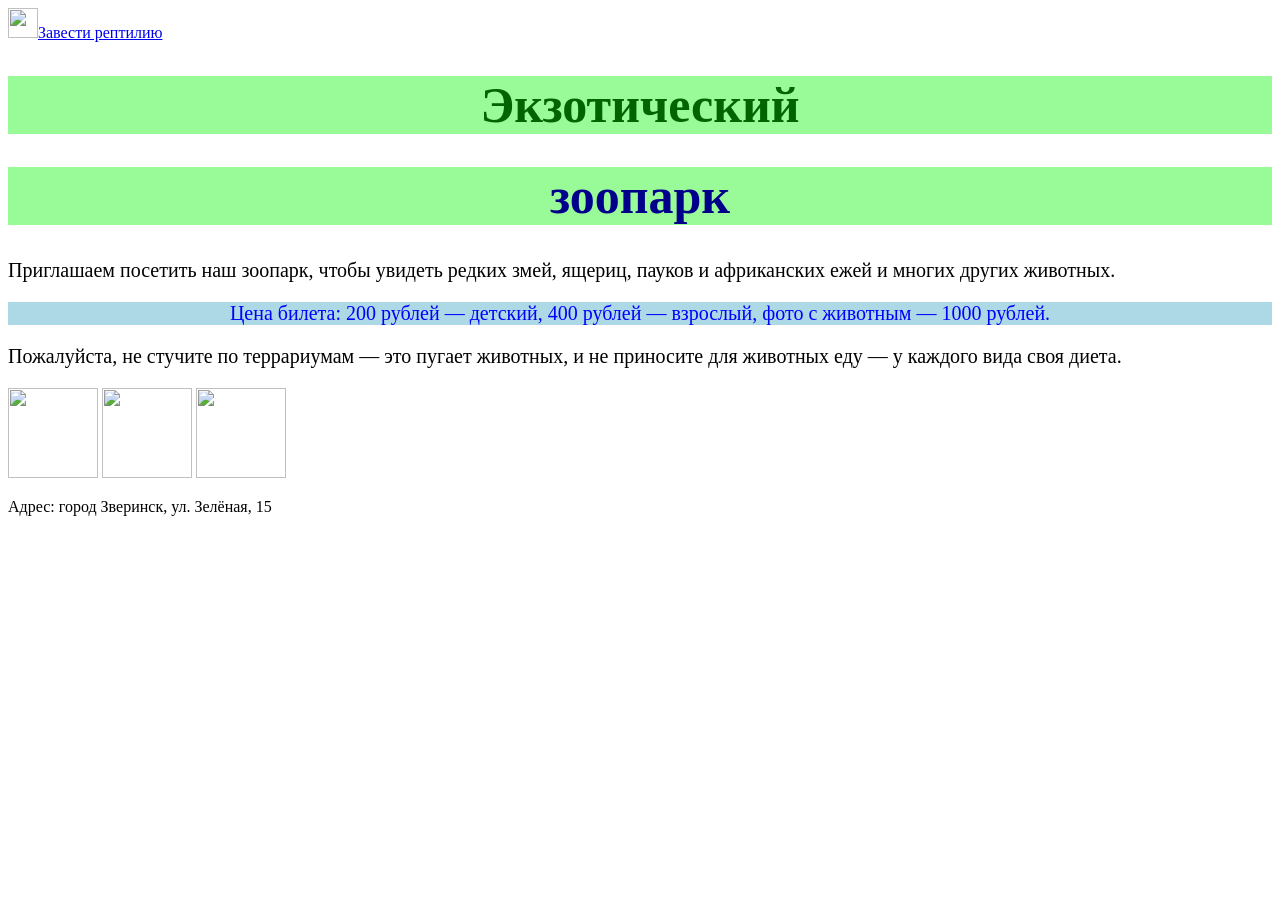
==== index.html @ 2b7ef87e "Create index.html" ====
<html>
    <img src="/uploads/2020/10/frog-159002_1280_0_1603798105.png" height="30px"/><a href="https://zoo61.ru/articles/10-luchshikh-domashnikh-reptiliy-dlya-vashego-terrariuma">Завести рептилию</a>
    <h1 style="text-align:center; color:darkgreen; background-color: palegreen;font-size: 50px;">Экзотический</h1>
    <h1 style="text-align:center; color:darkblue;background-color: palegreen;font-size: 50px;">зоопарк</h1>
    <p style="font-size: 20px">Приглашаем посетить наш зоопарк, чтобы увидеть редких змей, ящериц, пауков и африканских ежей и многих других животных.</p>
    <p style="text-align:center; color:blue;background-color:lightblue;font-size: 20px">Цена билета: 200 рублей — детский, 400 рублей — взрослый, фото с животным — 1000 рублей.</p>
    <p style="font-size: 20px">Пожалуйста, не стучите по террариумам — это пугает животных, и не приносите для животных еду — у каждого вида своя диета.</p>
    <p>
        <img src="/uploads/2020/10/frog-46397_1280_0_1603917437.png" height="90px"/>
        <img src="/uploads/2020/10/snake-46151_1280_0_1603917437.png" height="90px"/>
        <img src="/uploads/2020/10/spider-150051_1280_0_1603917437.png" height="90px"/>
    </p>
    <p style="font-size: 16px">Адрес: город Зверинск, ул. Зелёная, 15 </p>
</html>
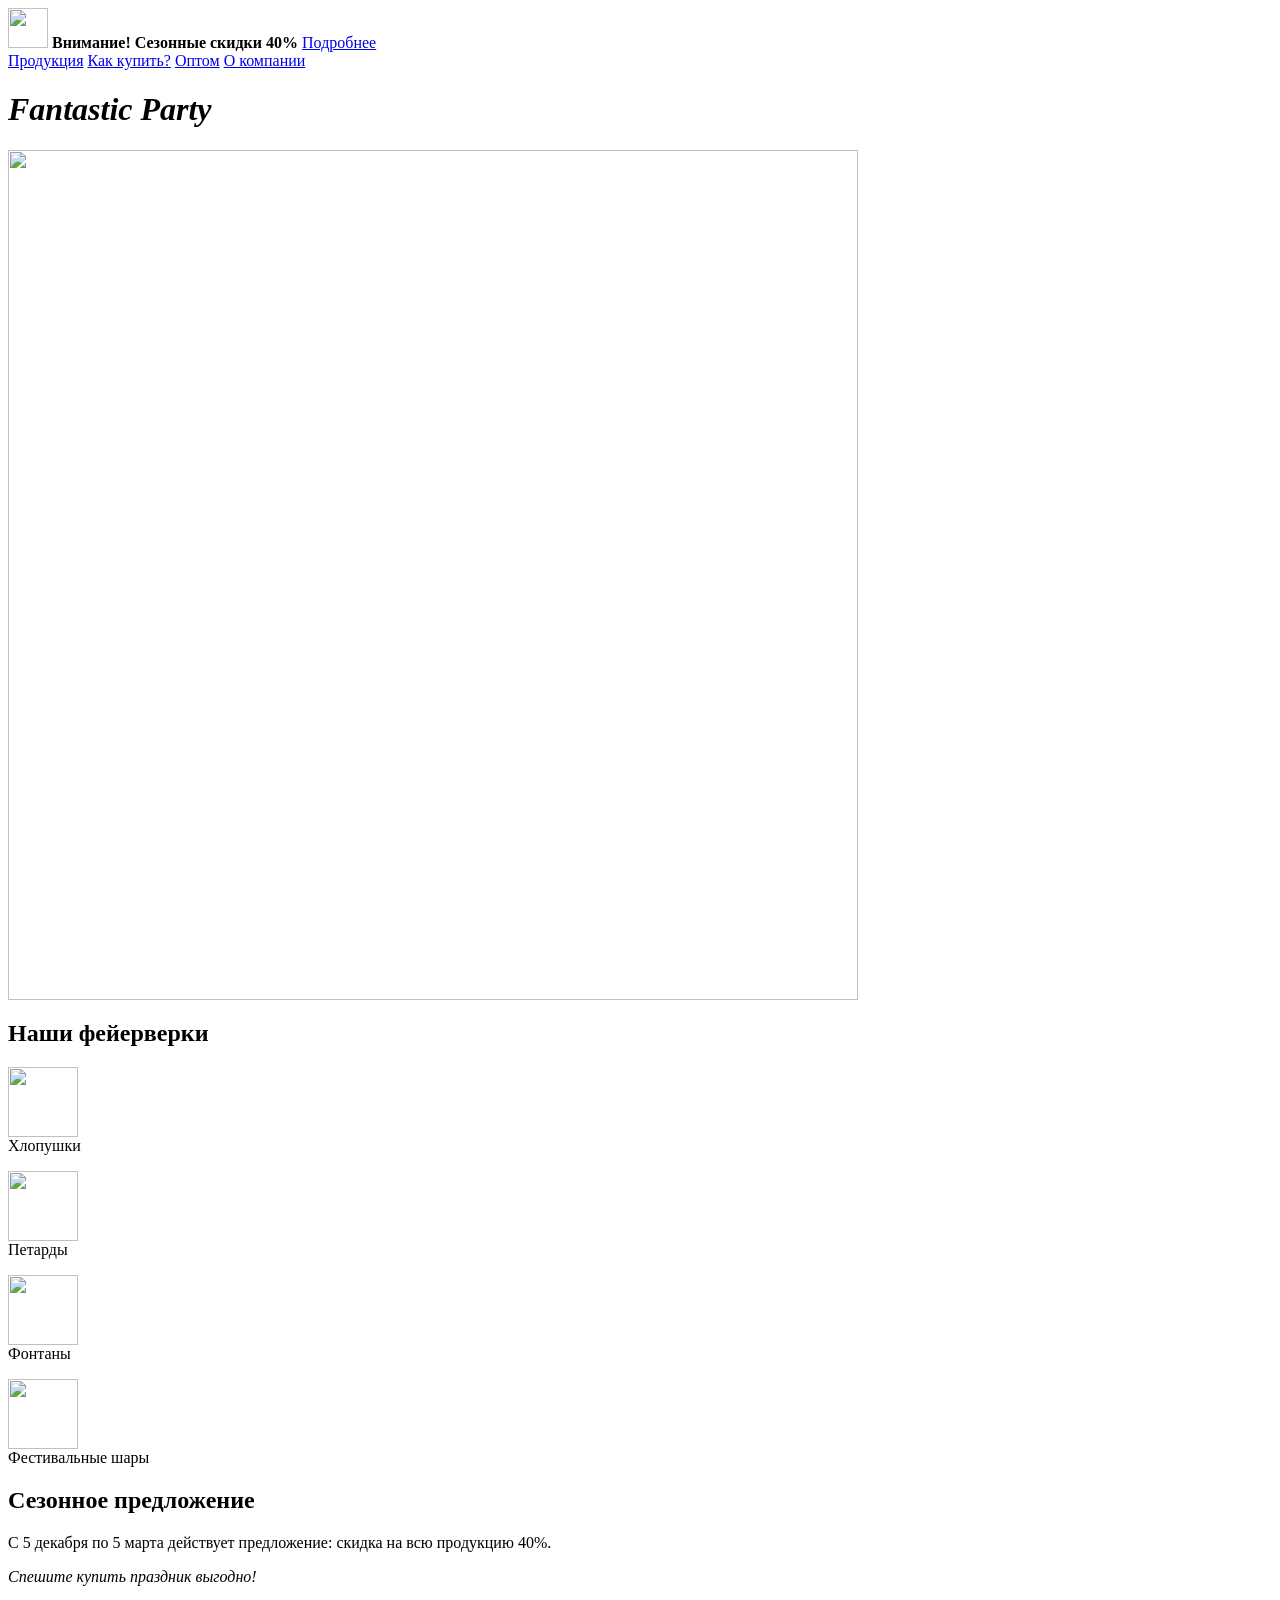
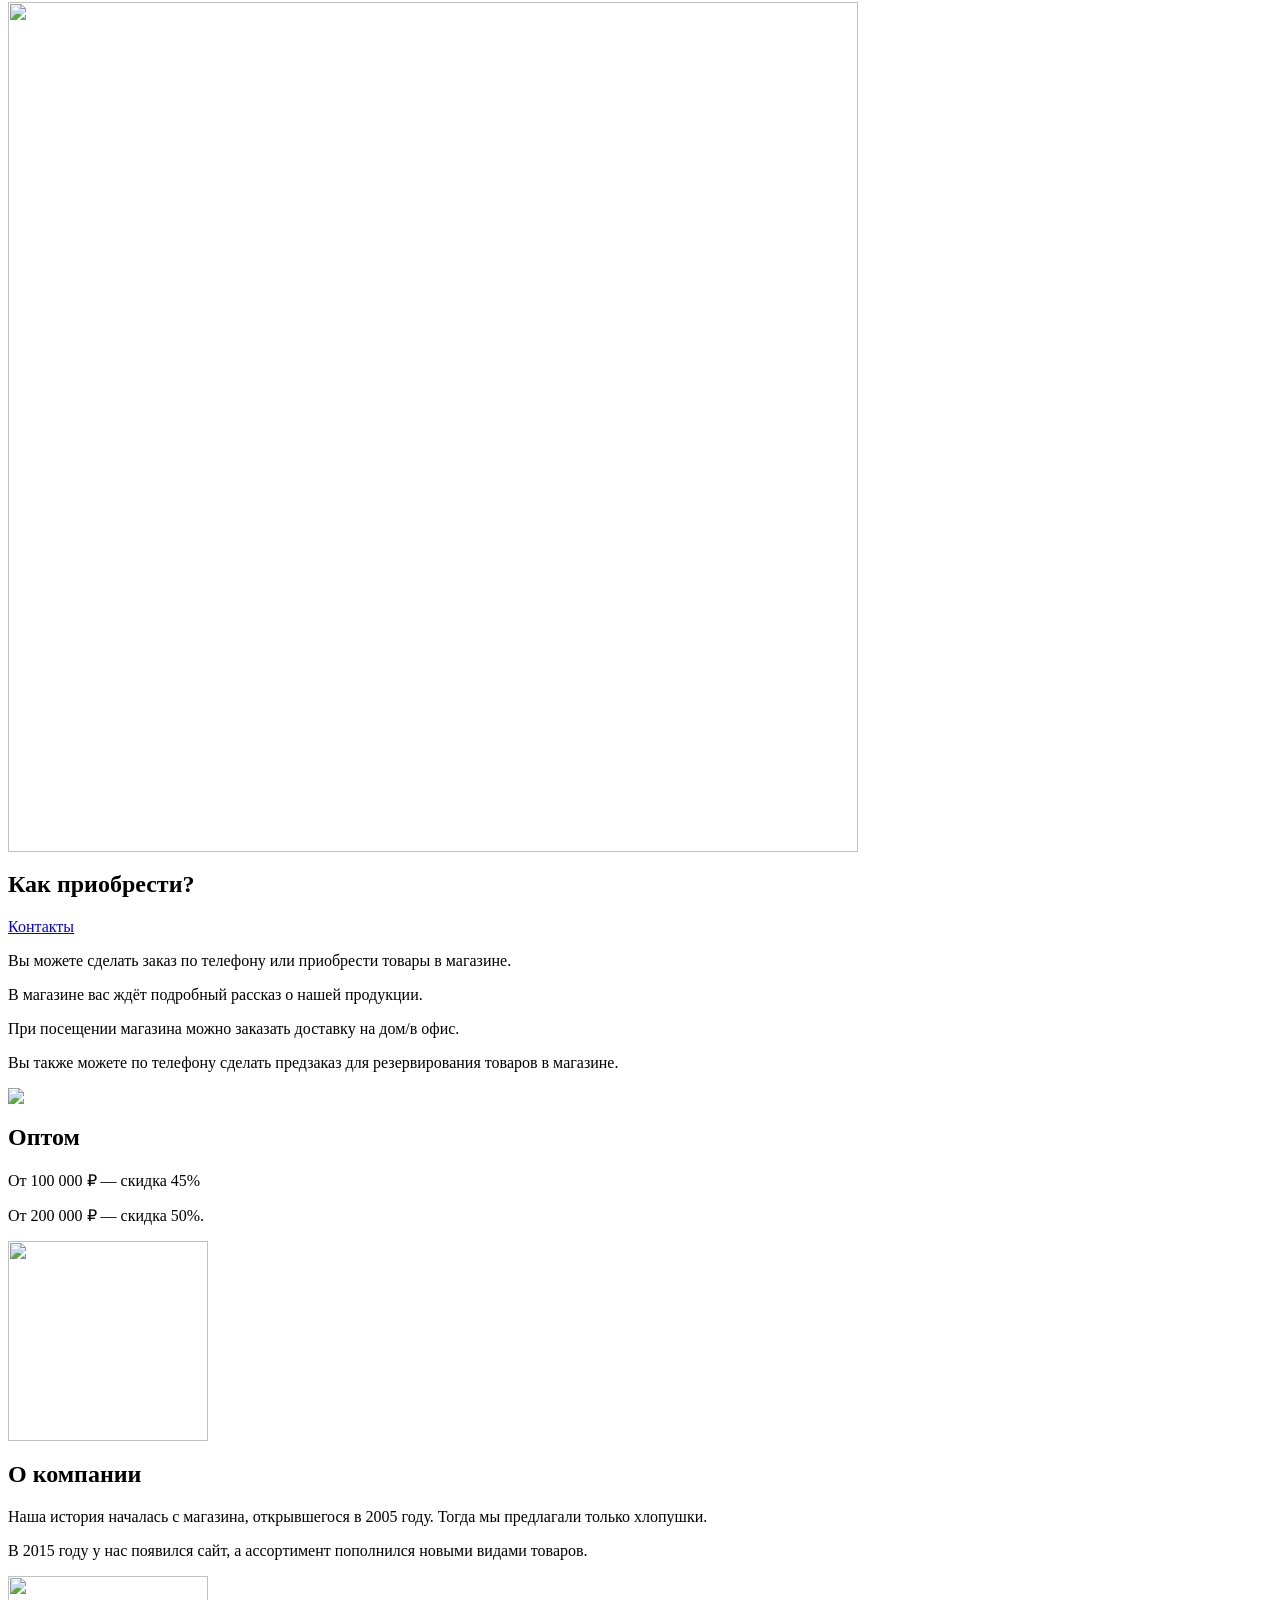
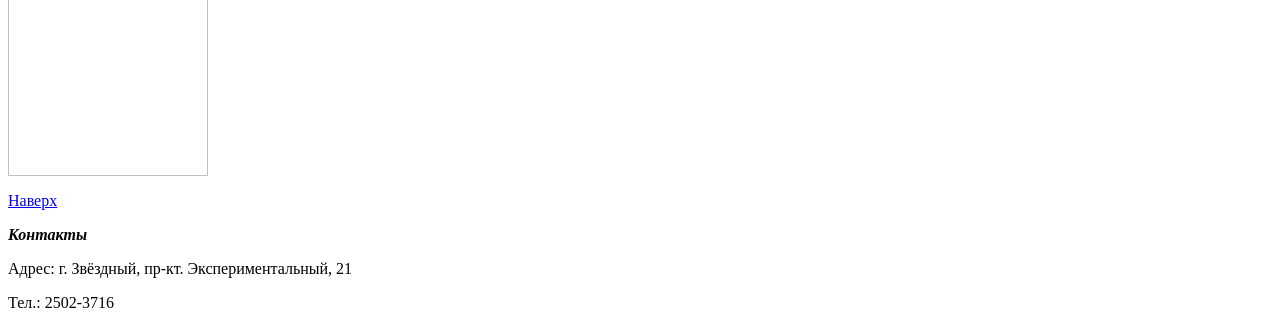
==== commit 82f2c926: "Update index.html" ====
--- a/index.html
+++ b/index.html
@@ -1,14 +1,56 @@
 <html>
-    <img src="/uploads/2020/10/frog-159002_1280_0_1603798105.png" height="30px"/><a href="https://zoo61.ru/articles/10-luchshikh-domashnikh-reptiliy-dlya-vashego-terrariuma">Завести рептилию</a>
-    <h1 style="text-align:center; color:darkgreen; background-color: palegreen;font-size: 50px;">Экзотический</h1>
-    <h1 style="text-align:center; color:darkblue;background-color: palegreen;font-size: 50px;">зоопарк</h1>
-    <p style="font-size: 20px">Приглашаем посетить наш зоопарк, чтобы увидеть редких змей, ящериц, пауков и африканских ежей и многих других животных.</p>
-    <p style="text-align:center; color:blue;background-color:lightblue;font-size: 20px">Цена билета: 200 рублей — детский, 400 рублей — взрослый, фото с животным — 1000 рублей.</p>
-    <p style="font-size: 20px">Пожалуйста, не стучите по террариумам — это пугает животных, и не приносите для животных еду — у каждого вида своя диета.</p>
-    <p>
-        <img src="/uploads/2020/10/frog-46397_1280_0_1603917437.png" height="90px"/>
-        <img src="/uploads/2020/10/snake-46151_1280_0_1603917437.png" height="90px"/>
-        <img src="/uploads/2020/10/spider-150051_1280_0_1603917437.png" height="90px"/>
-    </p>
-    <p style="font-size: 16px">Адрес: город Зверинск, ул. Зелёная, 15 </p>
+    <head>
+        <title> Fantastic Party</title>
+        <link rel="stylesheet"
+    </head>
+    <body>
+        <header>
+            <img id ="logo" src="/uploads/2020/12/logo_0_1607675596.svg" height="40px"/>
+            <b>Внимание! Сезонные скидки 40% </b><a href="#discount">Подробнее</a>
+        </header>
+        <main>
+            <nav>
+                <a class="prodathion" href="#price">Продукция</a>
+                <a href="#delivery">Как купить?</a>
+                <a href="#wholesale">Оптом</a>
+                <a href="#about_us">О компании</a>
+            </nav>
+            <h1><i>Fantastic Party</i></h1>
+            <img src="/uploads/2020/12/fireworks-2731725_1920_0_1607673819.jpg" width="850px"/>
+            <h2 id="price">Наши фейерверки</h2>
+            <p>
+                <p class="petarda"><img  src="/uploads/2020/12/%D1%85%D0%BB%D0%BE%D0%BF%D1%83%D1%88%D0%BA%D0%B0_0_1607673818.svg" width="70px"/><br/>Хлопушки</p>
+                <p class="petarda"><img src="/uploads/2020/12/%D0%BF%D0%B5%D1%82%D0%B0%D1%80%D0%B4%D0%B0_0_1607673817.svg" width="70px"/><br/>Петарды</p>
+                <p class="petarda"><img src="/uploads/2020/12/%D1%84%D0%BE%D0%BD%D1%82%D0%B0%D0%BD_0_1607673817.svg" width="70px"/><br/>Фонтаны</p>
+                <p class="petarda"><img src="/uploads/2020/12/%D1%88%D0%B0%D1%80_0_1607673818.svg" width="70px"/><br/>Фестивальные шары</p>
+            </p>
+            <h2 id="discount">Сезонное предложение</h2>
+            <p>С 5 декабря по 5 марта действует предложение: скидка на всю продукцию 40%.</p>
+            <p>
+                <i>Спешите купить праздник выгодно!</i>
+            </p>
+            <img src="/uploads/2020/12/%D1%81%D0%B5%D0%B7%D0%BE%D0%BD%D0%BD%D1%8B%D0%B5%20%D1%81%D0%BA%D0%B8%D0%B4%D0%BA%D0%B8_0_1607673818.jpg" width="850px"/>
+            <h2 id="delivery">Как приобрести?</h2>
+            <a href="#contacts">Контакты</a>
+            <p>Вы можете сделать заказ по телефону или приобрести товары в магазине.</p>
+            <p>В магазине вас ждёт подробный рассказ о нашей продукции.</p>
+            <p>При посещении магазина можно заказать доставку на дом/в офис.</p>
+            <p>Вы также можете по телефону сделать предзаказ для резервирования товаров в магазине.</p>
+            <img src="/uploads/2020/12/%D0%BF%D0%BE%D0%BA%D1%83%D0%BF%D0%BA%D0%B0_0_1607673818.png"/>
+            <h2 id="wholesale">Оптом</h2>
+            <p>От 100 000 ₽ — скидка 45%</p>
+            <p>От 200 000 ₽ — скидка 50%.</p>
+            <img src="/uploads/2020/12/%D0%BE%D0%BF%D1%82_0_1607673818.png" width="200px"/>
+            <h2 id="about_us">О компании</h2>
+            <p>Наша история началась с магазина, открывшегося в 2005 году. Тогда мы предлагали только хлопушки.</p>
+            <p>В 2015 году у нас появился сайт, а ассортимент пополнился новыми видами товаров.</p>
+            <img src="/uploads/2020/12/arrows-2023449_1920_0_1607674211.png" width="200px"/><br/>
+            <p><a href="#logo">Наверх</a></p>
+        </main>
+        <footer>
+            <p id="contacts"><b><i>Контакты</i></b></p>
+            <p>Адрес: г. Звёздный, пр-кт. Экспериментальный, 21</p>
+            <p>Тел.: 2502-3716</p>
+        </footer>
+    </body>
 </html>
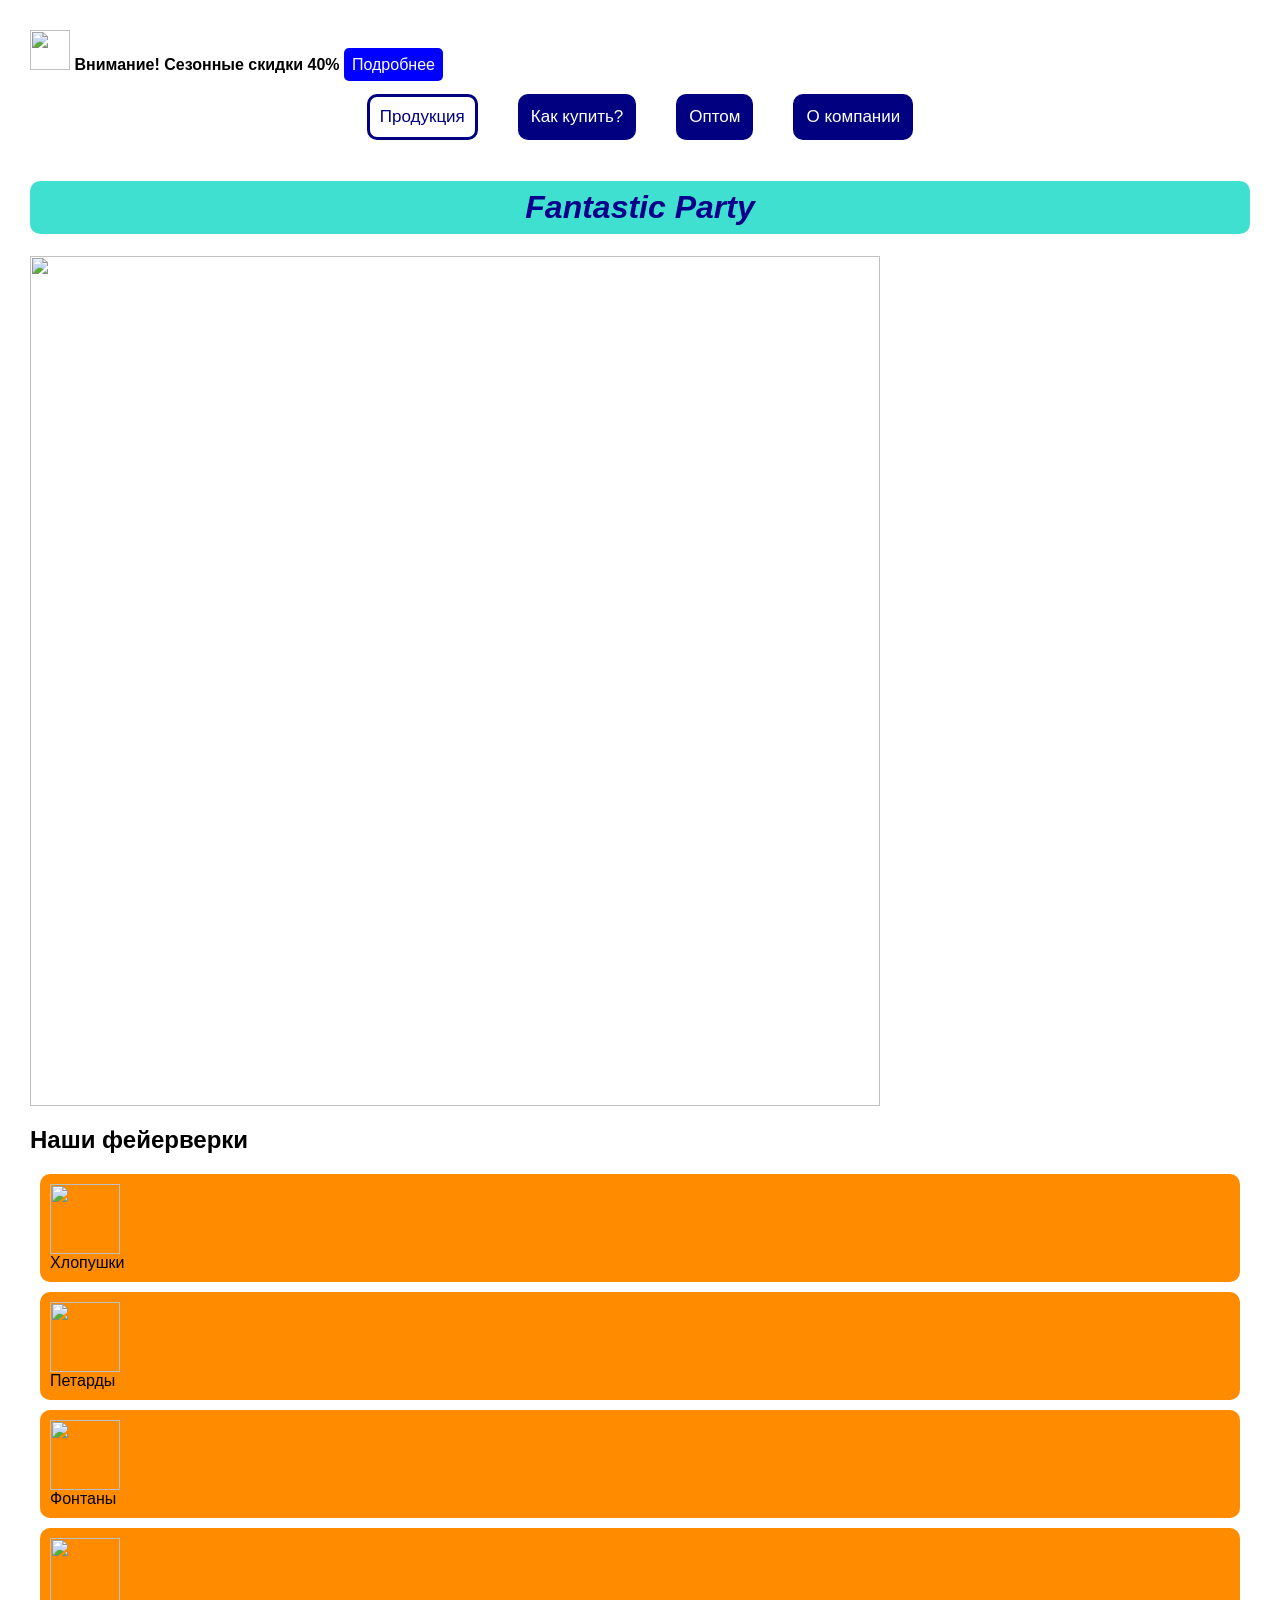
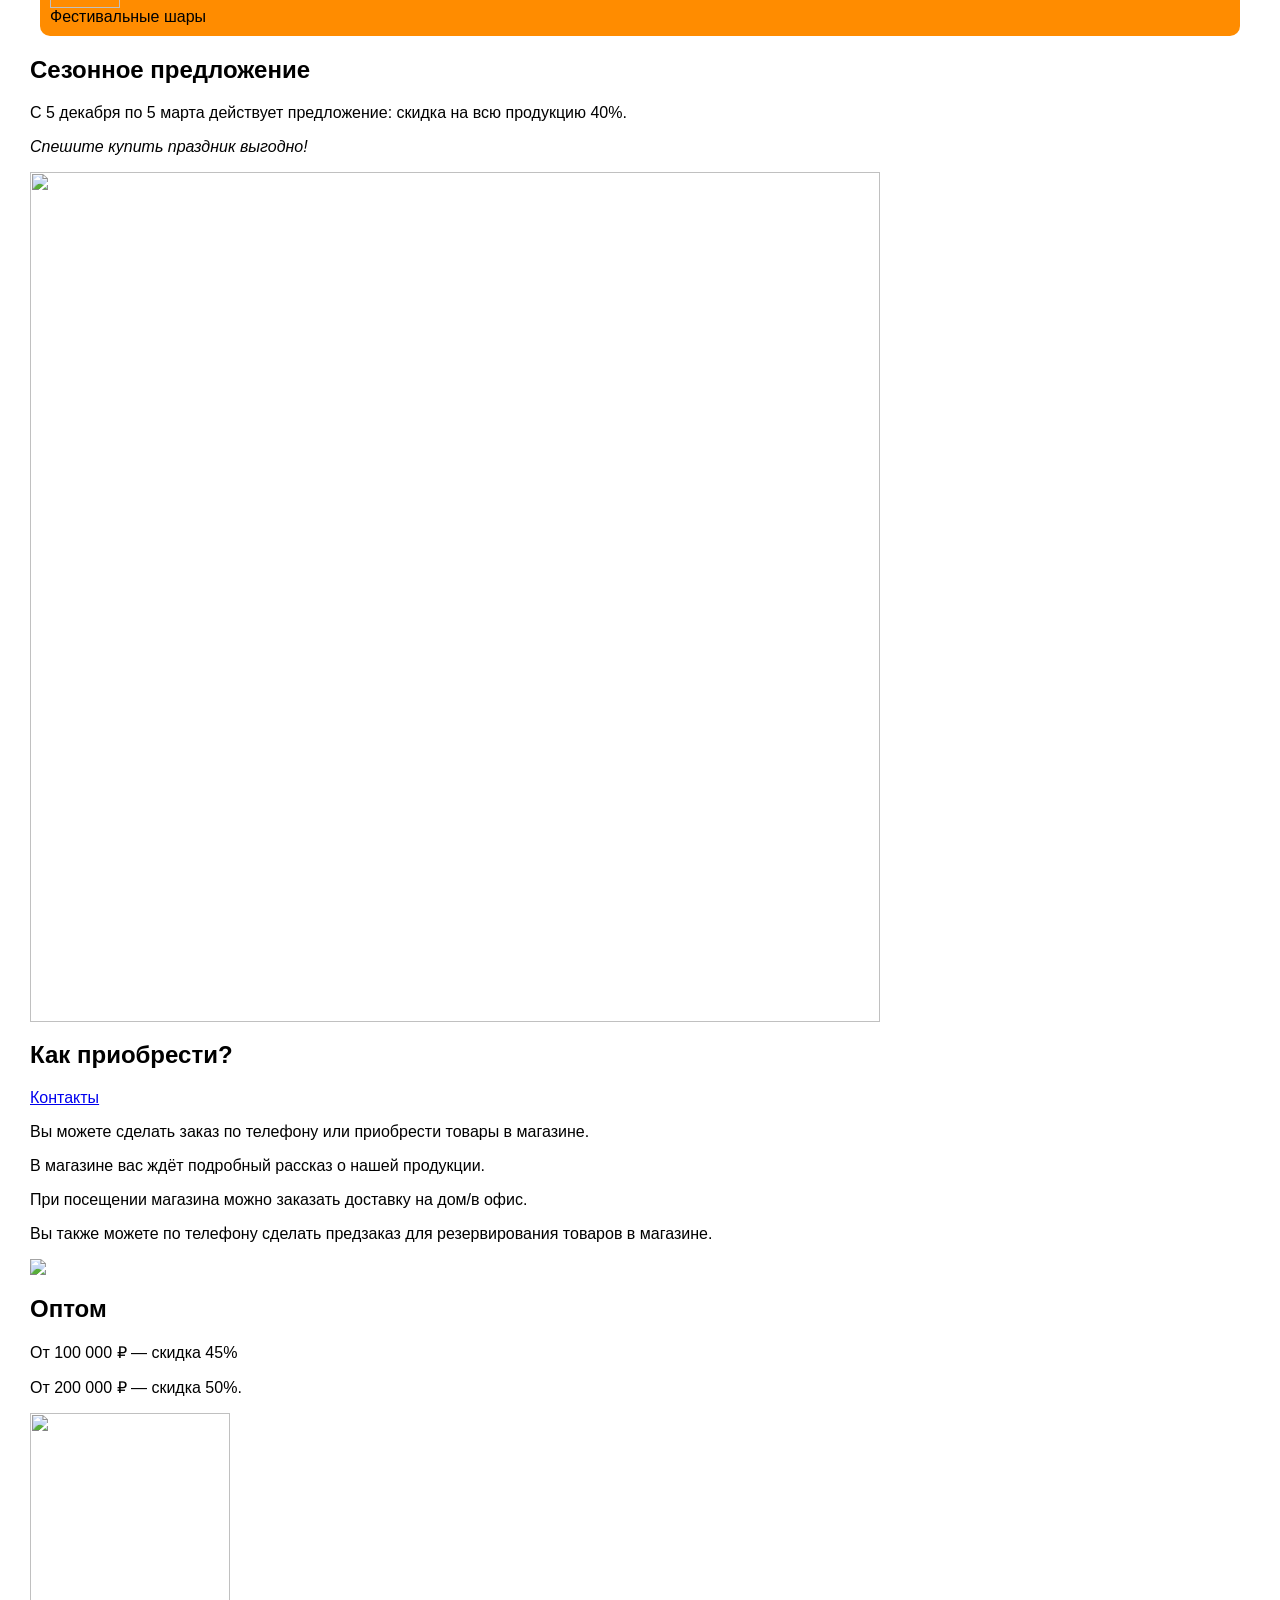
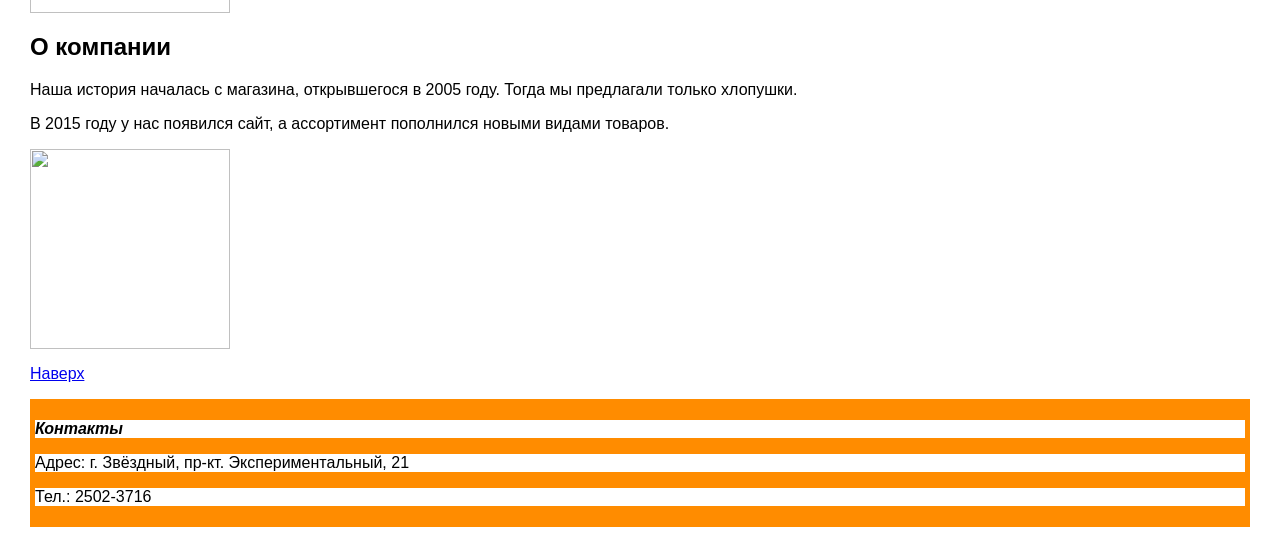
==== commit 3ceb6671: "Update index.html" ====
--- a/index.html
+++ b/index.html
@@ -1,7 +1,7 @@
 <html>
     <head>
         <title> Fantastic Party</title>
-        <link rel="stylesheet"
+        <link rel="stylesheet" href="style.css">
     </head>
     <body>
         <header>
--- a/style.css
+++ b/style.css
@@ -0,0 +1,62 @@
+body {
+    font-family: sans-serif;
+}
+header a{
+    color:white;
+    background-color:blue;
+    border-radius:5px;
+    padding:8px;
+    text-decoration:none;
+}
+h1 {
+    color:darkblue;
+    background-color: turquoise;
+    border-radius:10px;
+    padding:8px;
+    text-align:center;
+}
+
+footer{
+    background-color: darkorange;   
+    padding: 5px;
+}
+
+footer p{
+    background-color: white;
+}
+
+nav{
+    text-align: center;
+     display: flex;
+    align-items: center;
+    justify-content:center;
+}
+
+nav a{
+    font-size:17px;
+    text-decoration: none;
+    color: white;
+    border:3px solid navy;
+    border-radius:10px;
+    background-color: navy;
+    margin: 20px;
+    padding: 10px;
+   
+}
+
+
+.prodathion {
+    background-color: white;
+    color:navy;
+}
+
+.petarda{
+    background-color: darkorange;
+    border-radius: 10px;
+    margin: 10px;
+    padding: 10px;
+}
+
+body {
+    margin: 30px;
+}
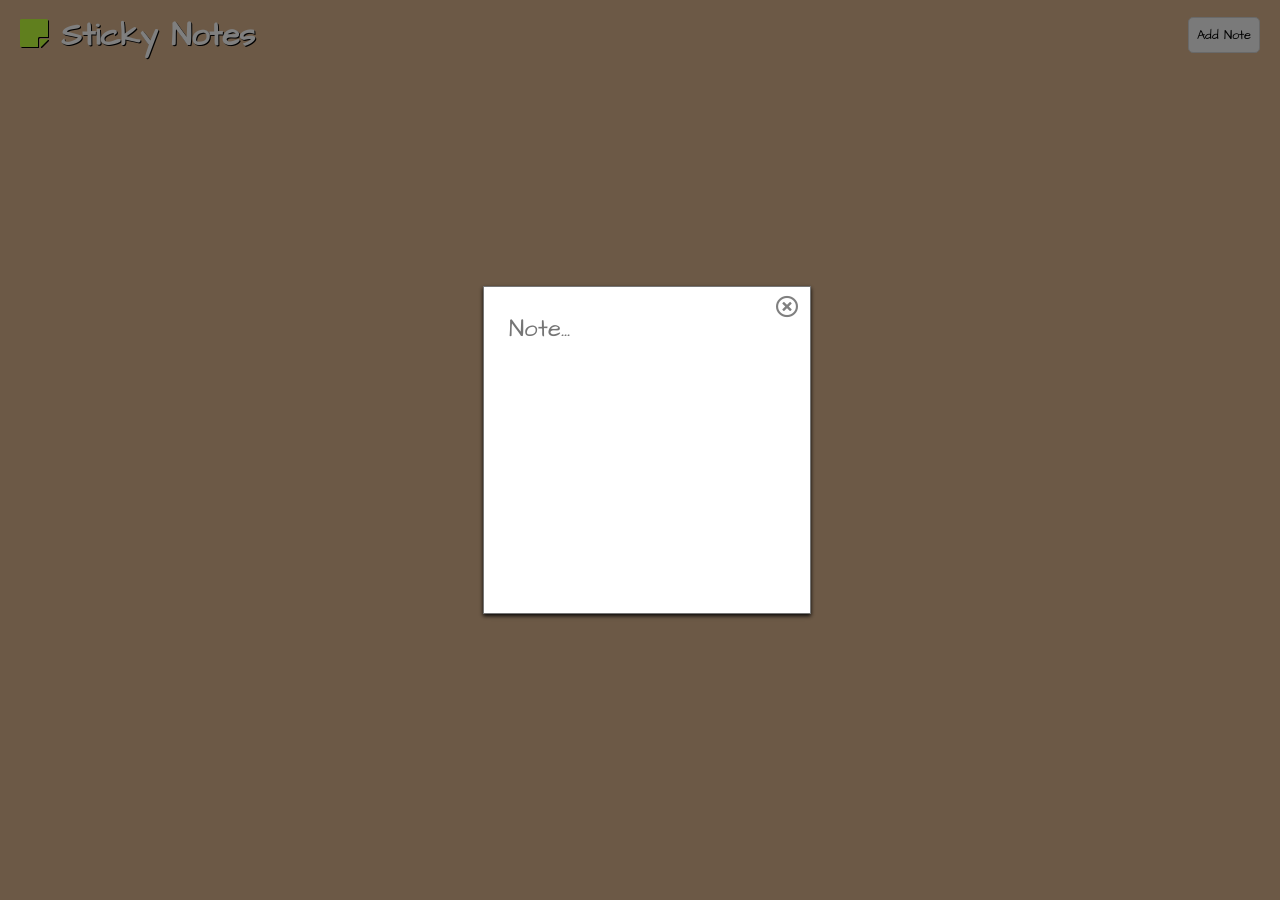
==== commit b514da4b: "Add files via upload" ====
--- a/index.html
+++ b/index.html
@@ -1,56 +1,41 @@
-<html>
-    <head>
-        <title> Fantastic Party</title>
-        <link rel="stylesheet" href="style.css">
-    </head>
-    <body>
-        <header>
-            <img id ="logo" src="/uploads/2020/12/logo_0_1607675596.svg" height="40px"/>
-            <b>Внимание! Сезонные скидки 40% </b><a href="#discount">Подробнее</a>
-        </header>
-        <main>
-            <nav>
-                <a class="prodathion" href="#price">Продукция</a>
-                <a href="#delivery">Как купить?</a>
-                <a href="#wholesale">Оптом</a>
-                <a href="#about_us">О компании</a>
-            </nav>
-            <h1><i>Fantastic Party</i></h1>
-            <img src="/uploads/2020/12/fireworks-2731725_1920_0_1607673819.jpg" width="850px"/>
-            <h2 id="price">Наши фейерверки</h2>
-            <p>
-                <p class="petarda"><img  src="/uploads/2020/12/%D1%85%D0%BB%D0%BE%D0%BF%D1%83%D1%88%D0%BA%D0%B0_0_1607673818.svg" width="70px"/><br/>Хлопушки</p>
-                <p class="petarda"><img src="/uploads/2020/12/%D0%BF%D0%B5%D1%82%D0%B0%D1%80%D0%B4%D0%B0_0_1607673817.svg" width="70px"/><br/>Петарды</p>
-                <p class="petarda"><img src="/uploads/2020/12/%D1%84%D0%BE%D0%BD%D1%82%D0%B0%D0%BD_0_1607673817.svg" width="70px"/><br/>Фонтаны</p>
-                <p class="petarda"><img src="/uploads/2020/12/%D1%88%D0%B0%D1%80_0_1607673818.svg" width="70px"/><br/>Фестивальные шары</p>
-            </p>
-            <h2 id="discount">Сезонное предложение</h2>
-            <p>С 5 декабря по 5 марта действует предложение: скидка на всю продукцию 40%.</p>
-            <p>
-                <i>Спешите купить праздник выгодно!</i>
-            </p>
-            <img src="/uploads/2020/12/%D1%81%D0%B5%D0%B7%D0%BE%D0%BD%D0%BD%D1%8B%D0%B5%20%D1%81%D0%BA%D0%B8%D0%B4%D0%BA%D0%B8_0_1607673818.jpg" width="850px"/>
-            <h2 id="delivery">Как приобрести?</h2>
-            <a href="#contacts">Контакты</a>
-            <p>Вы можете сделать заказ по телефону или приобрести товары в магазине.</p>
-            <p>В магазине вас ждёт подробный рассказ о нашей продукции.</p>
-            <p>При посещении магазина можно заказать доставку на дом/в офис.</p>
-            <p>Вы также можете по телефону сделать предзаказ для резервирования товаров в магазине.</p>
-            <img src="/uploads/2020/12/%D0%BF%D0%BE%D0%BA%D1%83%D0%BF%D0%BA%D0%B0_0_1607673818.png"/>
-            <h2 id="wholesale">Оптом</h2>
-            <p>От 100 000 ₽ — скидка 45%</p>
-            <p>От 200 000 ₽ — скидка 50%.</p>
-            <img src="/uploads/2020/12/%D0%BE%D0%BF%D1%82_0_1607673818.png" width="200px"/>
-            <h2 id="about_us">О компании</h2>
-            <p>Наша история началась с магазина, открывшегося в 2005 году. Тогда мы предлагали только хлопушки.</p>
-            <p>В 2015 году у нас появился сайт, а ассортимент пополнился новыми видами товаров.</p>
-            <img src="/uploads/2020/12/arrows-2023449_1920_0_1607674211.png" width="200px"/><br/>
-            <p><a href="#logo">Наверх</a></p>
-        </main>
-        <footer>
-            <p id="contacts"><b><i>Контакты</i></b></p>
-            <p>Адрес: г. Звёздный, пр-кт. Экспериментальный, 21</p>
-            <p>Тел.: 2502-3716</p>
-        </footer>
-    </body>
-</html>
+<!DOCTYPE html>
+<html lang="en">
+<head>
+  <meta charset="UTF-8">
+  <meta name="viewport" content="width=device-width, initial-scale=1.0">
+  <link rel="stylesheet" href="https://cdnjs.cloudflare.com/ajax/libs/font-awesome/5.15.3/css/all.min.css">
+  <link rel="shortcut icon" type="image/png" href="notes.png" />
+  <link rel="stylesheet" href="style.css">
+  <title>Sticky Notes</title>
+</head>
+<body>
+
+  <div id="modal">
+    <div id="inner_modal">
+      <textarea placeholder="Note..." id="user_input" maxlength="160"></textarea>
+      <i class="far fa-times-circle" id="hide"></i>
+    </div>
+  </div>
+  
+  <main>
+
+    <header>
+      <div class="container">
+        <div id="header">
+          <h1><i class="fas fa-sticky-note"></i> Sticky Notes</h1>
+          <button id="add_note">Add Note</button>
+        </div>
+      </div>
+    </header>
+    
+    <section>
+      <div class="container">
+        <div id="all_notes"></div>
+      </div>
+    </section>
+
+  </main>
+  
+  <script src="script.js"></script>
+</body>
+</html>
--- a/style.css
+++ b/style.css
@@ -1,62 +1,134 @@
-body {
-    font-family: sans-serif;
-}
-header a{
-    color:white;
-    background-color:blue;
-    border-radius:5px;
-    padding:8px;
-    text-decoration:none;
-}
-h1 {
-    color:darkblue;
-    background-color: turquoise;
-    border-radius:10px;
-    padding:8px;
-    text-align:center;
-}
-
-footer{
-    background-color: darkorange;   
-    padding: 5px;
-}
-
-footer p{
-    background-color: white;
-}
-
-nav{
-    text-align: center;
-     display: flex;
-    align-items: center;
-    justify-content:center;
-}
-
-nav a{
-    font-size:17px;
-    text-decoration: none;
-    color: white;
-    border:3px solid navy;
-    border-radius:10px;
-    background-color: navy;
-    margin: 20px;
-    padding: 10px;
-   
-}
-
-
-.prodathion {
-    background-color: white;
-    color:navy;
-}
-
-.petarda{
-    background-color: darkorange;
-    border-radius: 10px;
-    margin: 10px;
-    padding: 10px;
-}
-
-body {
-    margin: 30px;
-}
+@import url('https://fonts.googleapis.com/css2?family=Architects+Daughter&display=swap');
+
+*{
+  padding: 0;
+  margin: 0;
+}
+
+body{
+  position: relative;
+  background-color:  #c68c53a8;
+  font-family: 'Architects Daughter', cursive;
+}
+
+button{
+  padding: 8px;
+  outline: none;
+  cursor: pointer;
+  font-family: inherit;
+  border-radius: 5px;
+  background: whitesmoke;
+  border: 1px solid lightgray;
+}
+
+button:hover{
+  color: white;
+  background-color: rgba(0, 0, 0, 0.1);
+}
+
+#modal{
+  position: fixed;
+  z-index: 1;
+  width: 100%;
+  min-height: 100vh;
+  background-color: rgba(0, 0, 0, 0.5);
+}
+
+#inner_modal{
+  display: flex;
+  justify-content: center;
+  align-items: center;
+  min-height: 100vh;
+}
+
+#inner_modal textarea{
+  width: 276px;
+  height: 276px;
+  padding: 25px;
+  outline: none;
+  resize: none;
+  font-size: 1.5rem;
+  font-family: inherit;
+  box-shadow: 0px 2px 4px 0px rgba(0, 0, 0, 0.9);
+}
+
+#inner_modal i{
+  font-size: 1.4rem;
+  color: gray;
+  cursor: pointer;
+  margin-top: -285px;
+  margin-left: -35px;
+  transition: 1s ease-in-out;
+}
+
+#inner_modal i:hover{
+  color: lightgray;
+}
+
+.container{
+  width: 1280px;
+  margin: auto;
+}
+
+#header{
+  color: white;
+  padding: 0 20px;
+  min-height: 70px;
+  text-shadow: 1px 1px black;
+  display: flex;
+  flex-wrap: wrap;
+  justify-content: space-between;
+  align-items: center;
+}
+
+.fas{
+  color: #c2ff3d;
+}
+
+#all_notes{
+  display: flex;
+  justify-content: center;
+  flex-wrap: wrap;
+  padding-top: 10px;
+}
+
+.note{
+  width:300px;
+  height: 300px;
+  transition: 2s;
+  cursor: pointer;
+  overflow-wrap: break-word;
+  box-shadow: 0px 10px 24px 0px rgba(0,0,0,0.75);
+}
+
+.note h1{
+  font-size: 1.5rem;
+}
+
+.details {
+  margin-top: 25px;
+  padding: 0 15px;
+  font-size: 1.5rem;
+}
+
+.details i{
+  color: whitesmoke;
+  cursor: pointer;
+  text-shadow: 1px 1px #BBB;
+}
+
+@media(max-width:1280px){
+  .container{
+    width: 100%;
+  }
+}
+
+@media(max-width:768px){
+  #header{
+    padding: 20px;
+    gap: 10px;
+    flex-direction: column;
+    align-items: center;
+    text-align: center;
+  }
+}
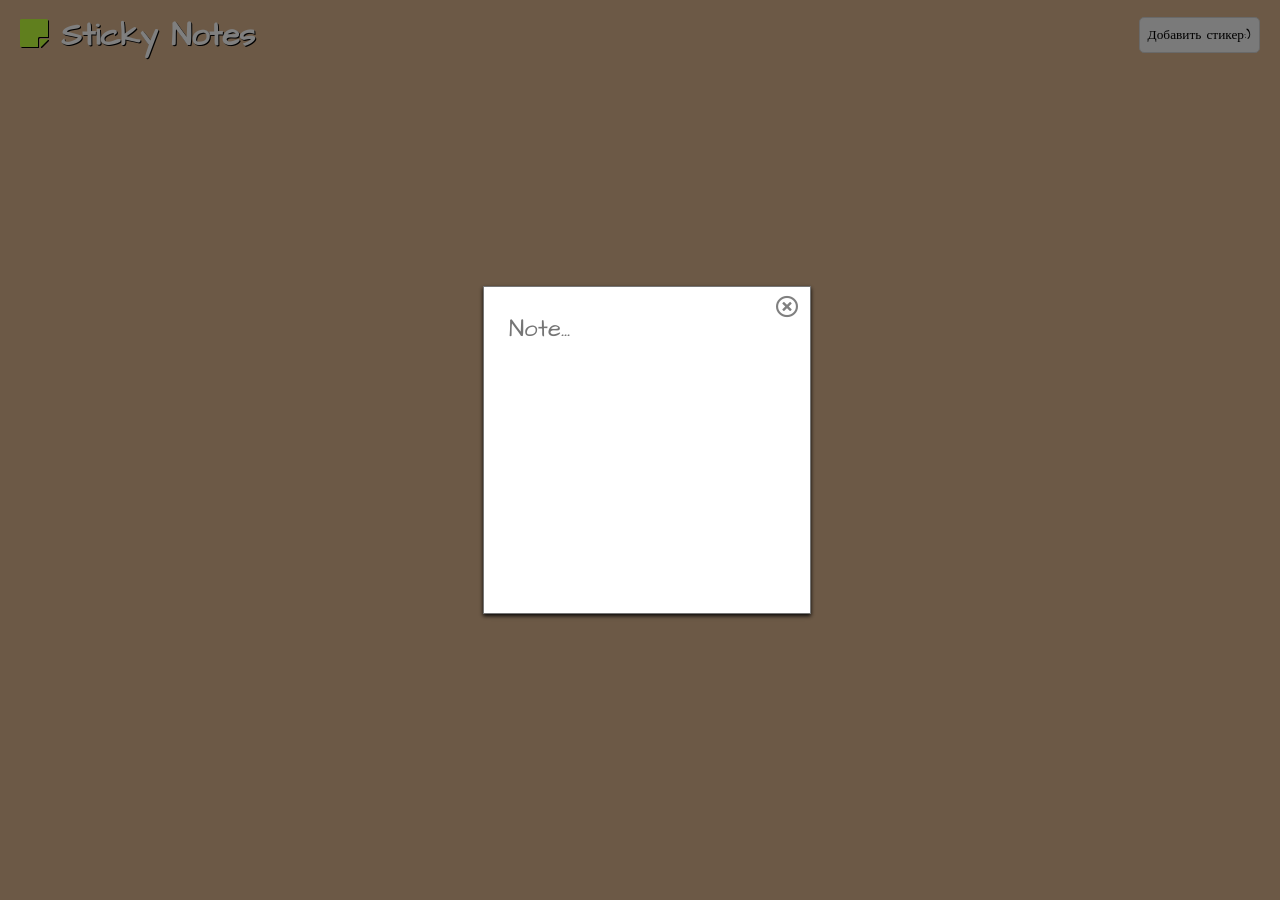
==== commit 248c3a38: "Update index.html" ====
--- a/index.html
+++ b/index.html
@@ -6,7 +6,7 @@
   <link rel="stylesheet" href="https://cdnjs.cloudflare.com/ajax/libs/font-awesome/5.15.3/css/all.min.css">
   <link rel="shortcut icon" type="image/png" href="notes.png" />
   <link rel="stylesheet" href="style.css">
-  <title>Sticky Notes</title>
+  <title>Чтобы не забыть)</title>
 </head>
 <body>
 
@@ -23,7 +23,7 @@
       <div class="container">
         <div id="header">
           <h1><i class="fas fa-sticky-note"></i> Sticky Notes</h1>
-          <button id="add_note">Add Note</button>
+          <button id="add_note">Добавить стикер:)</button>
         </div>
       </div>
     </header>
